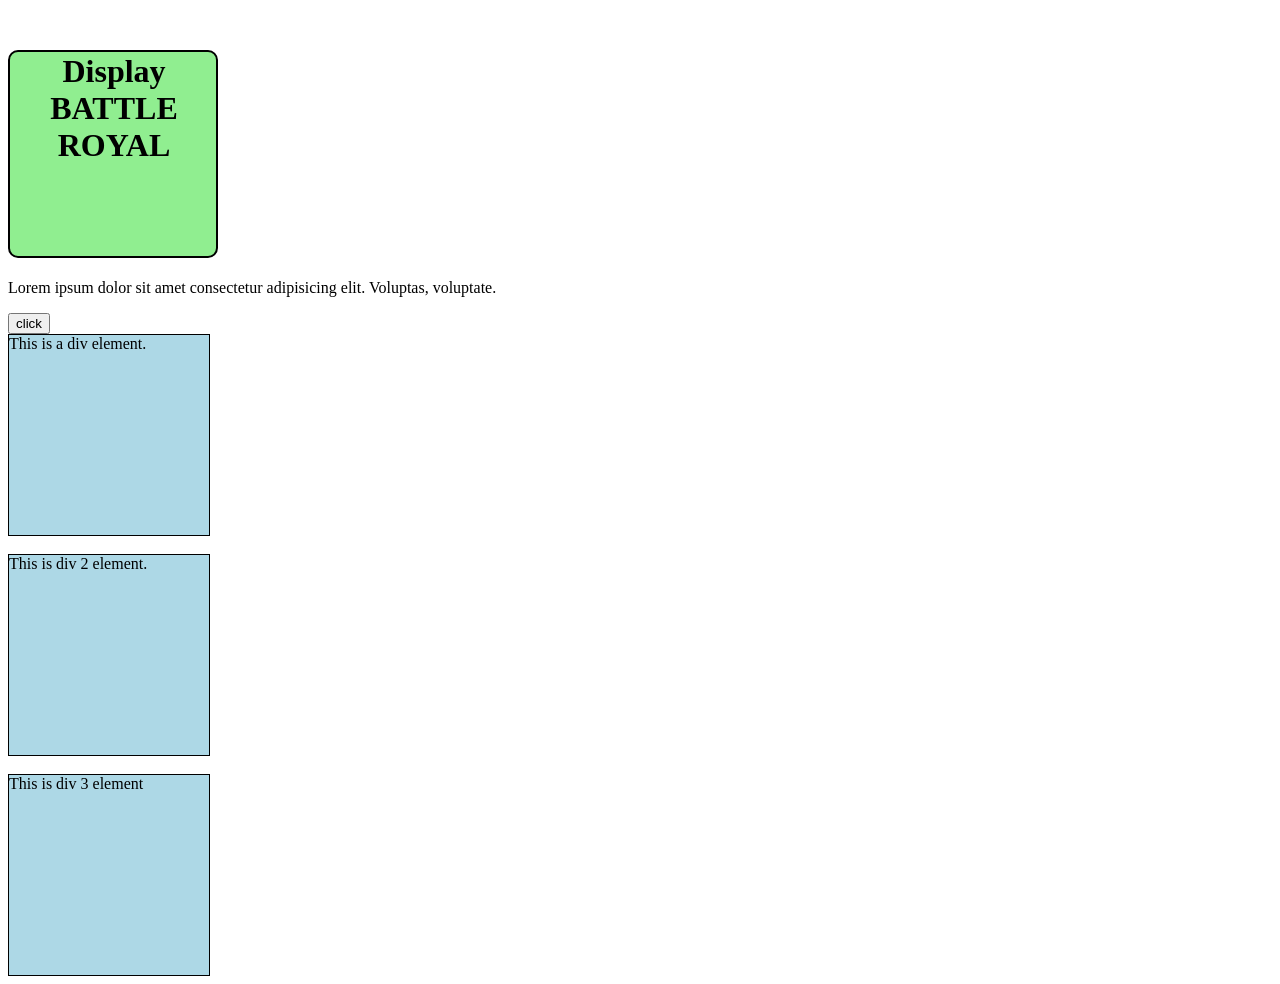
==== indexL2.html @ e144ad03 "Update display properties in Note.text; modify layout in indexL2.html and stylel2.css" ====
<!DOCTYPE html>
<html lang="en">
<head>
    <meta charset="UTF-8">
    <meta name="viewport" content="width=device-width, initial-scale=1.0">
    <title>INDEX LEVEL 2</title>
    <link rel="stylesheet" href="stylel2.css">
</head>
<body>
    <h1>Display BATTLE ROYAL</h1>
    <p>Lorem ipsum dolor sit amet consectetur adipisicing elit. Voluptas, voluptate.</p>
    <button>click</button>
    <br />
    <div>
        This is a div element. 
    </div>
    <br />
    <br />
    <div>
        This is div 2 element.
    </div>
    <br />
    <br />
    <div>
        This is div 3 element
    </div>
</body>
</html>
---- stylel2.css ----
div{
    height: 200px;
    width: 200px;
    background-color: lightblue;
    border-width: 1px;
    border-color: black;
    text-align:  centre;
    border-style: solid;
    display:inline-block;
}

h1{
    height:200px;
    width: 200px;
    background-color: lightgreen;
    border-width: 2px;
    border-color: black;
    border-style: solid;
    text-align: center;
    border-radius: 10px; 
    padding: 1px 2px 3px 4px;
    margin-top:50px;
    
}
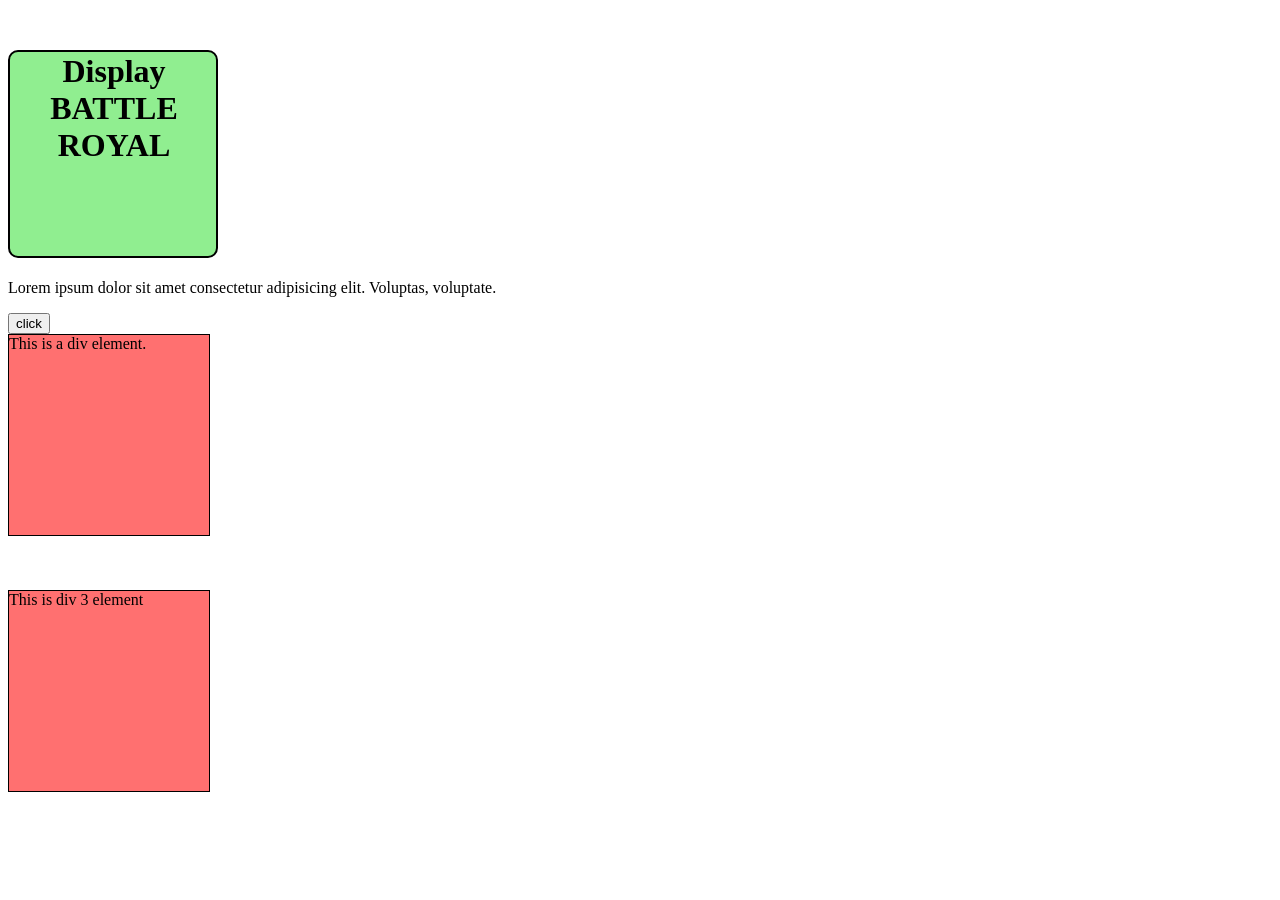
==== commit 148aa7b2: "Add visibility and alpha channel explanations in Note.text; update div background color in stylel2.c" ====
--- a/indexL2.html
+++ b/indexL2.html
@@ -11,18 +11,19 @@
     <p>Lorem ipsum dolor sit amet consectetur adipisicing elit. Voluptas, voluptate.</p>
     <button>click</button>
     <br />
-    <div>
+    <div id="box1">
         This is a div element. 
     </div>
     <br />
     <br />
-    <div>
+    <div id="box2">
         This is div 2 element.
     </div>
     <br />
     <br />
-    <div>
+    <div id="box3">
         This is div 3 element
     </div>
 </body>
-</html>+</html>
+
--- a/stylel2.css
+++ b/stylel2.css
@@ -1,12 +1,12 @@
 div{
     height: 200px;
     width: 200px;
-    background-color: lightblue;
     border-width: 1px;
     border-color: black;
     text-align:  centre;
     border-style: solid;
     display:inline-block;
+    background-color: rgba(255,0,0,0.56)
 }
 
 h1{
@@ -21,4 +21,8 @@
     padding: 1px 2px 3px 4px;
     margin-top:50px;
     
+}
+
+#box2{
+    display: none;
 }
